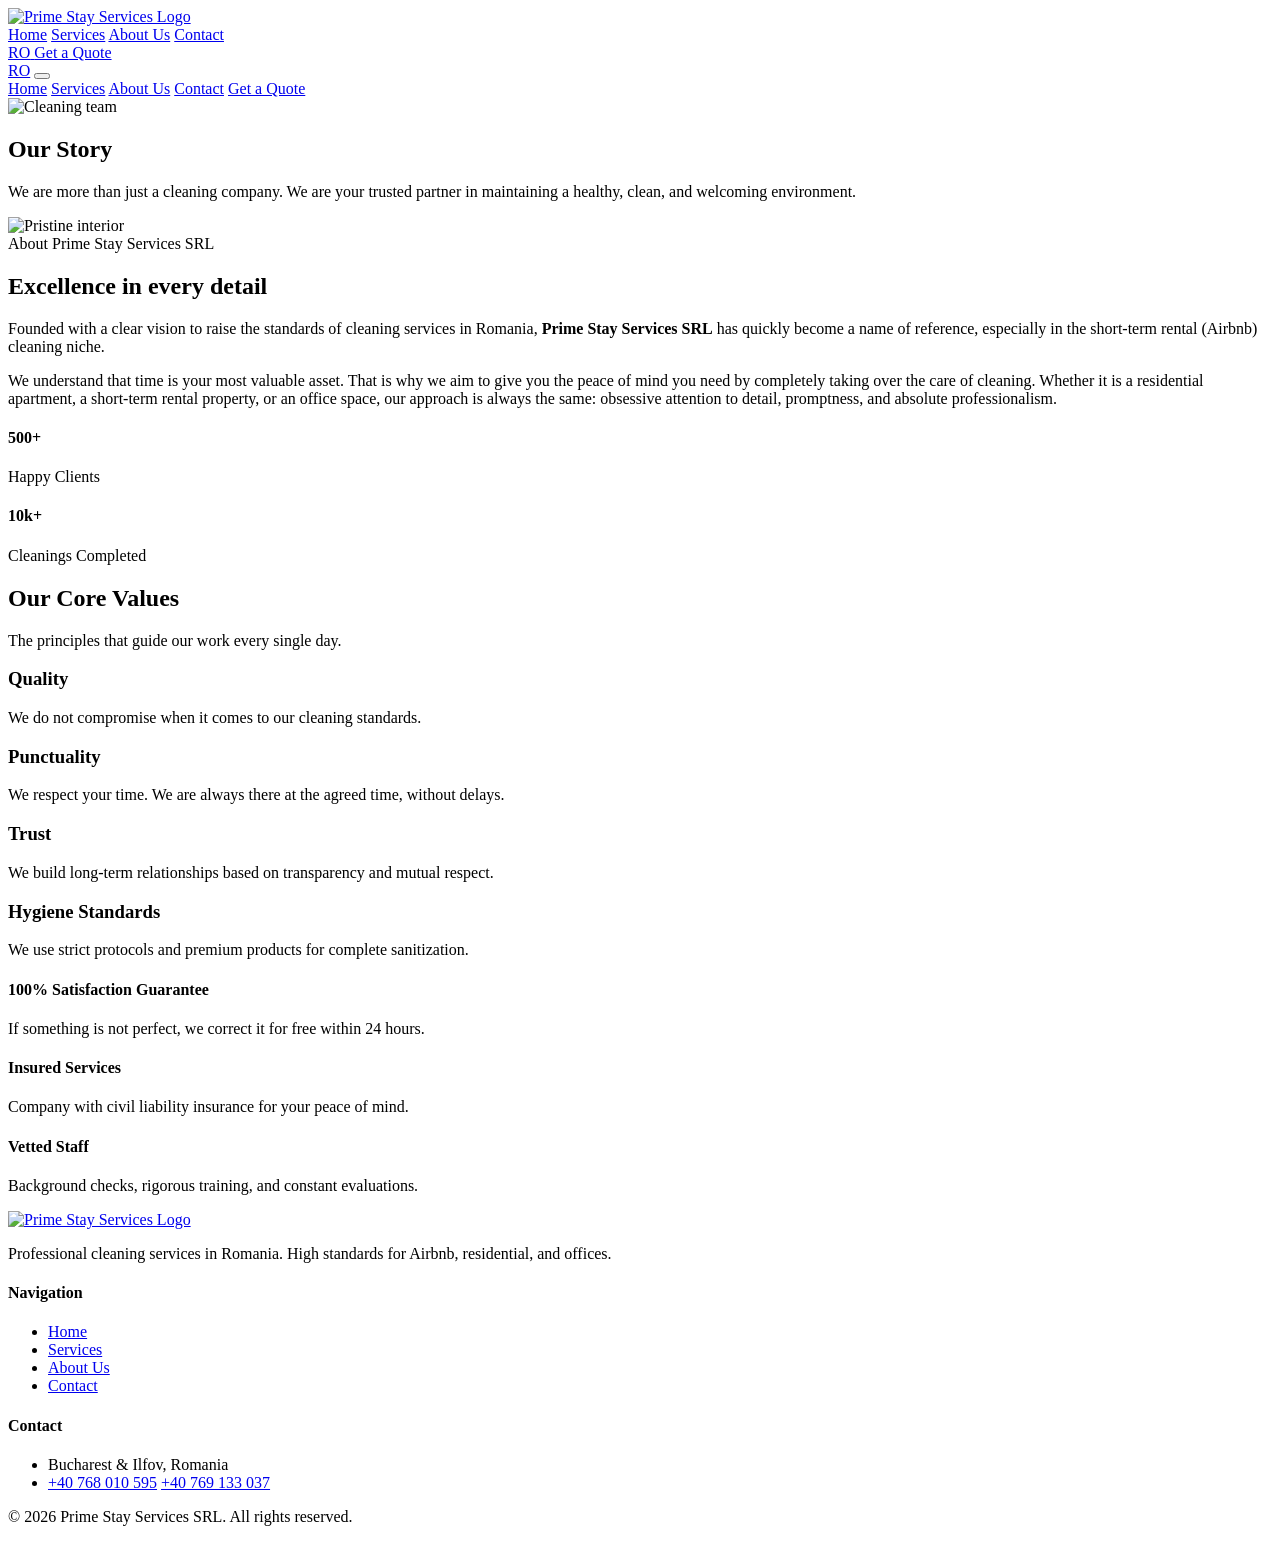
==== about-en.html @ 4a58f450 "Add files via upload" ====
<!DOCTYPE html>
<html lang="en">
<head>
    <meta charset="UTF-8">
    <meta name="viewport" content="width=device-width, initial-scale=1.0">
    <title>About Us | Prime Stay Services</title>
    <meta name="description" content="Discover the story of Prime Stay Services SRL. Our values, guarantees, and why we are the perfect choice for cleaning in Romania.">
    <!-- Tailwind CSS -->
    <script src="https://cdn.tailwindcss.com"></script>
    <script>
        tailwind.config = {
            theme: {
                extend: {
                    colors: {
                        primary: '#0284C7', // sky-600
                        accent: '#059669', // emerald-600
                    },
                    fontFamily: {
                        sans: ['Inter', 'sans-serif'],
                        heading: ['Outfit', 'sans-serif'],
                    }
                }
            }
        }
    </script>
    <!-- Custom CSS -->
    <link rel="stylesheet" href="css/styles.css">
    <!-- Phosphor Icons -->
    <script src="https://unpkg.com/@phosphor-icons/web"></script>
</head>
<body class="antialiased bg-gray-50 text-slate-800">

    <!-- Header -->
    <header class="fixed w-full top-0 z-50 glass transition-all duration-300">
        <div class="max-w-7xl mx-auto px-4 sm:px-6 lg:px-8">
            <div class="flex justify-between items-center h-28">
                <!-- Logo -->
                <div class="flex-shrink-0 flex items-center">
                    <a href="index-en.html" class="flex items-center">
                        <img src="assets/Primestay%20Logo.png" alt="Prime Stay Services Logo" class="h-24 w-auto max-w-[250px] object-contain drop-shadow-md">
                    </a>
                </div>
                
                <!-- Desktop Nav -->
                <nav class="hidden md:flex space-x-8 items-center">
                    <a href="index-en.html" class="text-slate-600 font-medium hover:text-primary transition-colors">Home</a>
                    <a href="services-en.html" class="text-slate-600 font-medium hover:text-primary transition-colors">Services</a>
                    <a href="about-en.html" class="text-primary font-medium hover:text-accent transition-colors">About Us</a>
                    <a href="contact-en.html" class="text-slate-600 font-medium hover:text-primary transition-colors">Contact</a>
                    
                    <div class="flex items-center gap-4 border-l border-gray-300 pl-4">
                        <a href="about.html" class="flex items-center gap-1 text-sm font-semibold text-slate-700 hover:text-primary transition">
                            <i class="ph ph-globe text-lg"></i> <span>RO</span>
                        </a>
                        <a href="contact-en.html" class="bg-primary hover:bg-sky-700 text-white px-5 py-2.5 rounded-full font-medium transition-all shadow-md hover:shadow-lg transform hover:-translate-y-0.5">Get a Quote</a>
                    </div>
                </nav>

                <!-- Mobile menu button -->
                <div class="md:hidden flex items-center gap-4">
                    <a href="about.html" class="text-sm font-semibold text-slate-700 hover:text-primary transition">RO</a>
                    <button id="mobile-menu-btn" class="text-slate-600 hover:text-primary focus:outline-none">
                        <i class="ph ph-list text-3xl"></i>
                    </button>
                </div>
            </div>
        </div>
        
        <!-- Mobile Menu -->
        <div id="mobile-menu" class="hidden md:hidden bg-white border-t border-gray-100 shadow-xl absolute w-full">
            <div class="px-4 pt-2 pb-6 space-y-2">
                <a href="index-en.html" class="block px-3 py-3 rounded-md text-base font-medium text-slate-700 hover:text-primary hover:bg-sky-50">Home</a>
                <a href="services-en.html" class="block px-3 py-3 rounded-md text-base font-medium text-slate-700 hover:text-primary hover:bg-sky-50">Services</a>
                <a href="about-en.html" class="block px-3 py-3 rounded-md text-base font-medium text-primary bg-sky-50">About Us</a>
                <a href="contact-en.html" class="block px-3 py-3 rounded-md text-base font-medium text-slate-700 hover:text-primary hover:bg-sky-50">Contact</a>
                <a href="contact-en.html" class="block px-3 py-3 mt-4 text-center rounded-full text-base font-medium bg-primary text-white">Get a Quote</a>
            </div>
        </div>
    </header>

    <!-- Hero Section -->
    <section class="pt-32 pb-20 bg-slate-900 text-white overflow-hidden relative">
        <div class="absolute inset-0 opacity-20">
            <img src="https://images.unsplash.com/photo-1581578731548-c64695cc6952?q=80&w=2670&auto=format&fit=crop" alt="Cleaning team" class="w-full h-full object-cover">
        </div>
        <div class="relative max-w-7xl mx-auto px-4 sm:px-6 lg:px-8 text-center">
            <h1 class="text-4xl md:text-5xl lg:text-6xl font-heading font-extrabold mb-6">Our Story</h1>
            <p class="text-lg text-slate-300 max-w-3xl mx-auto">We are more than just a cleaning company. We are your trusted partner in maintaining a healthy, clean, and welcoming environment.</p>
        </div>
    </section>

    <!-- Story Section -->
    <section class="py-20 bg-white">
        <div class="max-w-7xl mx-auto px-4 sm:px-6 lg:px-8">
            <div class="flex flex-col lg:flex-row items-center gap-16">
                <div class="lg:w-1/2">
                    <img src="assets/about%20us.jpg" alt="Pristine interior" class="rounded-3xl shadow-2xl">
                </div>
                <div class="lg:w-1/2">
                    <div class="inline-flex items-center gap-2 px-3 py-1 rounded-full bg-sky-100 text-primary text-sm font-semibold mb-6">
                        About Prime Stay Services SRL
                    </div>
                    <h2 class="text-3xl md:text-4xl font-heading font-bold text-slate-900 mb-6">Excellence in every detail</h2>
                    <p class="text-slate-600 mb-4 text-lg">
                        Founded with a clear vision to raise the standards of cleaning services in Romania, <strong>Prime Stay Services SRL</strong> has quickly become a name of reference, especially in the short-term rental (Airbnb) cleaning niche.
                    </p>
                    <p class="text-slate-600 mb-8">
                        We understand that time is your most valuable asset. That is why we aim to give you the peace of mind you need by completely taking over the care of cleaning. Whether it is a residential apartment, a short-term rental property, or an office space, our approach is always the same: obsessive attention to detail, promptness, and absolute professionalism.
                    </p>
                    
                    <div class="grid grid-cols-2 gap-6">
                        <div class="border-l-4 border-primary pl-4">
                            <h4 class="font-heading font-bold text-2xl text-slate-900">500+</h4>
                            <p class="text-slate-500 text-sm">Happy Clients</p>
                        </div>
                        <div class="border-l-4 border-accent pl-4">
                            <h4 class="font-heading font-bold text-2xl text-slate-900">10k+</h4>
                            <p class="text-slate-500 text-sm">Cleanings Completed</p>
                        </div>
                    </div>
                </div>
            </div>
        </div>
    </section>

    <!-- Core Values -->
    <section class="py-20 bg-gray-50">
        <div class="max-w-7xl mx-auto px-4 sm:px-6 lg:px-8">
            <div class="text-center mb-16">
                <h2 class="text-3xl font-heading font-bold text-slate-900 mb-4">Our Core Values</h2>
                <p class="text-slate-600 max-w-2xl mx-auto">The principles that guide our work every single day.</p>
            </div>
            
            <div class="grid grid-cols-1 md:grid-cols-2 lg:grid-cols-4 gap-8">
                <!-- Value 1 -->
                <div class="bg-white p-8 rounded-2xl shadow-sm border border-gray-100 text-center hover-scale">
                    <div class="w-16 h-16 bg-sky-50 text-primary rounded-full flex items-center justify-center mx-auto mb-6">
                        <i class="ph-fill ph-star text-3xl"></i>
                    </div>
                    <h3 class="text-xl font-bold text-slate-900 mb-3 font-heading">Quality</h3>
                    <p class="text-slate-600 text-sm">We do not compromise when it comes to our cleaning standards.</p>
                </div>
                
                <!-- Value 2 -->
                <div class="bg-white p-8 rounded-2xl shadow-sm border border-gray-100 text-center hover-scale">
                    <div class="w-16 h-16 bg-emerald-50 text-accent rounded-full flex items-center justify-center mx-auto mb-6">
                        <i class="ph-fill ph-clock text-3xl"></i>
                    </div>
                    <h3 class="text-xl font-bold text-slate-900 mb-3 font-heading">Punctuality</h3>
                    <p class="text-slate-600 text-sm">We respect your time. We are always there at the agreed time, without delays.</p>
                </div>

                <!-- Value 3 -->
                <div class="bg-white p-8 rounded-2xl shadow-sm border border-gray-100 text-center hover-scale">
                    <div class="w-16 h-16 bg-sky-50 text-primary rounded-full flex items-center justify-center mx-auto mb-6">
                        <i class="ph-fill ph-handshake text-3xl"></i>
                    </div>
                    <h3 class="text-xl font-bold text-slate-900 mb-3 font-heading">Trust</h3>
                    <p class="text-slate-600 text-sm">We build long-term relationships based on transparency and mutual respect.</p>
                </div>

                <!-- Value 4 -->
                <div class="bg-white p-8 rounded-2xl shadow-sm border border-gray-100 text-center hover-scale">
                    <div class="w-16 h-16 bg-emerald-50 text-accent rounded-full flex items-center justify-center mx-auto mb-6">
                        <i class="ph-fill ph-drop text-3xl"></i>
                    </div>
                    <h3 class="text-xl font-bold text-slate-900 mb-3 font-heading">Hygiene Standards</h3>
                    <p class="text-slate-600 text-sm">We use strict protocols and premium products for complete sanitization.</p>
                </div>
            </div>
        </div>
    </section>

    <!-- Trust Badges -->
    <section class="py-16 bg-slate-900 text-white border-b border-slate-800">
        <div class="max-w-7xl mx-auto px-4 sm:px-6 lg:px-8">
            <div class="grid grid-cols-1 md:grid-cols-3 gap-8 text-center">
                <div class="p-6">
                    <i class="ph-fill ph-shield-check text-5xl text-accent mb-4"></i>
                    <h4 class="text-xl font-bold font-heading mb-2">100% Satisfaction Guarantee</h4>
                    <p class="text-slate-400 text-sm">If something is not perfect, we correct it for free within 24 hours.</p>
                </div>
                <div class="p-6">
                    <i class="ph-fill ph-file-text text-5xl text-primary mb-4"></i>
                    <h4 class="text-xl font-bold font-heading mb-2">Insured Services</h4>
                    <p class="text-slate-400 text-sm">Company with civil liability insurance for your peace of mind.</p>
                </div>
                <div class="p-6">
                    <i class="ph-fill ph-users text-5xl text-accent mb-4"></i>
                    <h4 class="text-xl font-bold font-heading mb-2">Vetted Staff</h4>
                    <p class="text-slate-400 text-sm">Background checks, rigorous training, and constant evaluations.</p>
                </div>
            </div>
        </div>
    </section>

    <!-- Footer -->
    <footer class="bg-slate-900 text-slate-300 py-12">
        <div class="max-w-7xl mx-auto px-4 sm:px-6 lg:px-8">
            <div class="grid grid-cols-1 md:grid-cols-4 gap-8 mb-8">
                <div class="col-span-1 md:col-span-2">
                    <a href="index-en.html" class="inline-block mb-6">
                        <img src="assets/Primestay%20Logo.png" alt="Prime Stay Services Logo" class="h-32 w-auto max-w-[300px] object-contain drop-shadow-lg">
                    </a>
                    <p class="text-slate-400 max-w-sm mb-6">Professional cleaning services in Romania. High standards for Airbnb, residential, and offices.</p>
                </div>
                <div>
                    <h4 class="text-white font-bold mb-4 font-heading">Navigation</h4>
                    <ul class="space-y-2">
                        <li><a href="index-en.html" class="hover:text-primary transition-colors">Home</a></li>
                        <li><a href="services-en.html" class="hover:text-primary transition-colors">Services</a></li>
                        <li><a href="about-en.html" class="hover:text-primary transition-colors">About Us</a></li>
                        <li><a href="contact-en.html" class="hover:text-primary transition-colors">Contact</a></li>
                    </ul>
                </div>
                <div>
                    <h4 class="text-white font-bold mb-4 font-heading">Contact</h4>
                    <ul class="space-y-3">
                        <li class="flex items-start gap-3">
                            <i class="ph-fill ph-map-pin text-primary mt-1"></i>
                            <span>Bucharest & Ilfov, Romania</span>
                        </li>
                        <li class="flex items-start gap-3">
                            <i class="ph-fill ph-phone text-primary mt-1"></i>
                            <div class="flex flex-col gap-1">
                                <a href="tel:+40768010595" class="hover:text-primary transition-colors">+40 768 010 595</a>
                                <a href="tel:+40769133037" class="hover:text-primary transition-colors">+40 769 133 037</a>
                            </div>
                        </li>
                    </ul>
                </div>
            </div>
            <div class="pt-8 border-t border-slate-800 flex flex-col md:flex-row justify-between items-center gap-4 text-sm text-slate-500">
                <div class="text-center md:text-left">
                    <p>&copy; 2026 Prime Stay Services SRL. All rights reserved.</p>
                </div>
            </div>
        </div>
    </footer>

    <!-- Floating WhatsApp Widget -->
    <a href="https://wa.me/40700000000" target="_blank" class="fixed bottom-6 right-6 w-16 h-16 bg-[#25D366] text-white rounded-full flex items-center justify-center text-3xl shadow-2xl z-50 whatsapp-widget transition-transform">
        <i class="ph-fill ph-whatsapp-logo"></i>
    </a>

    <!-- Scripts -->
    <script src="js/main.js"></script>
</body>
</html>
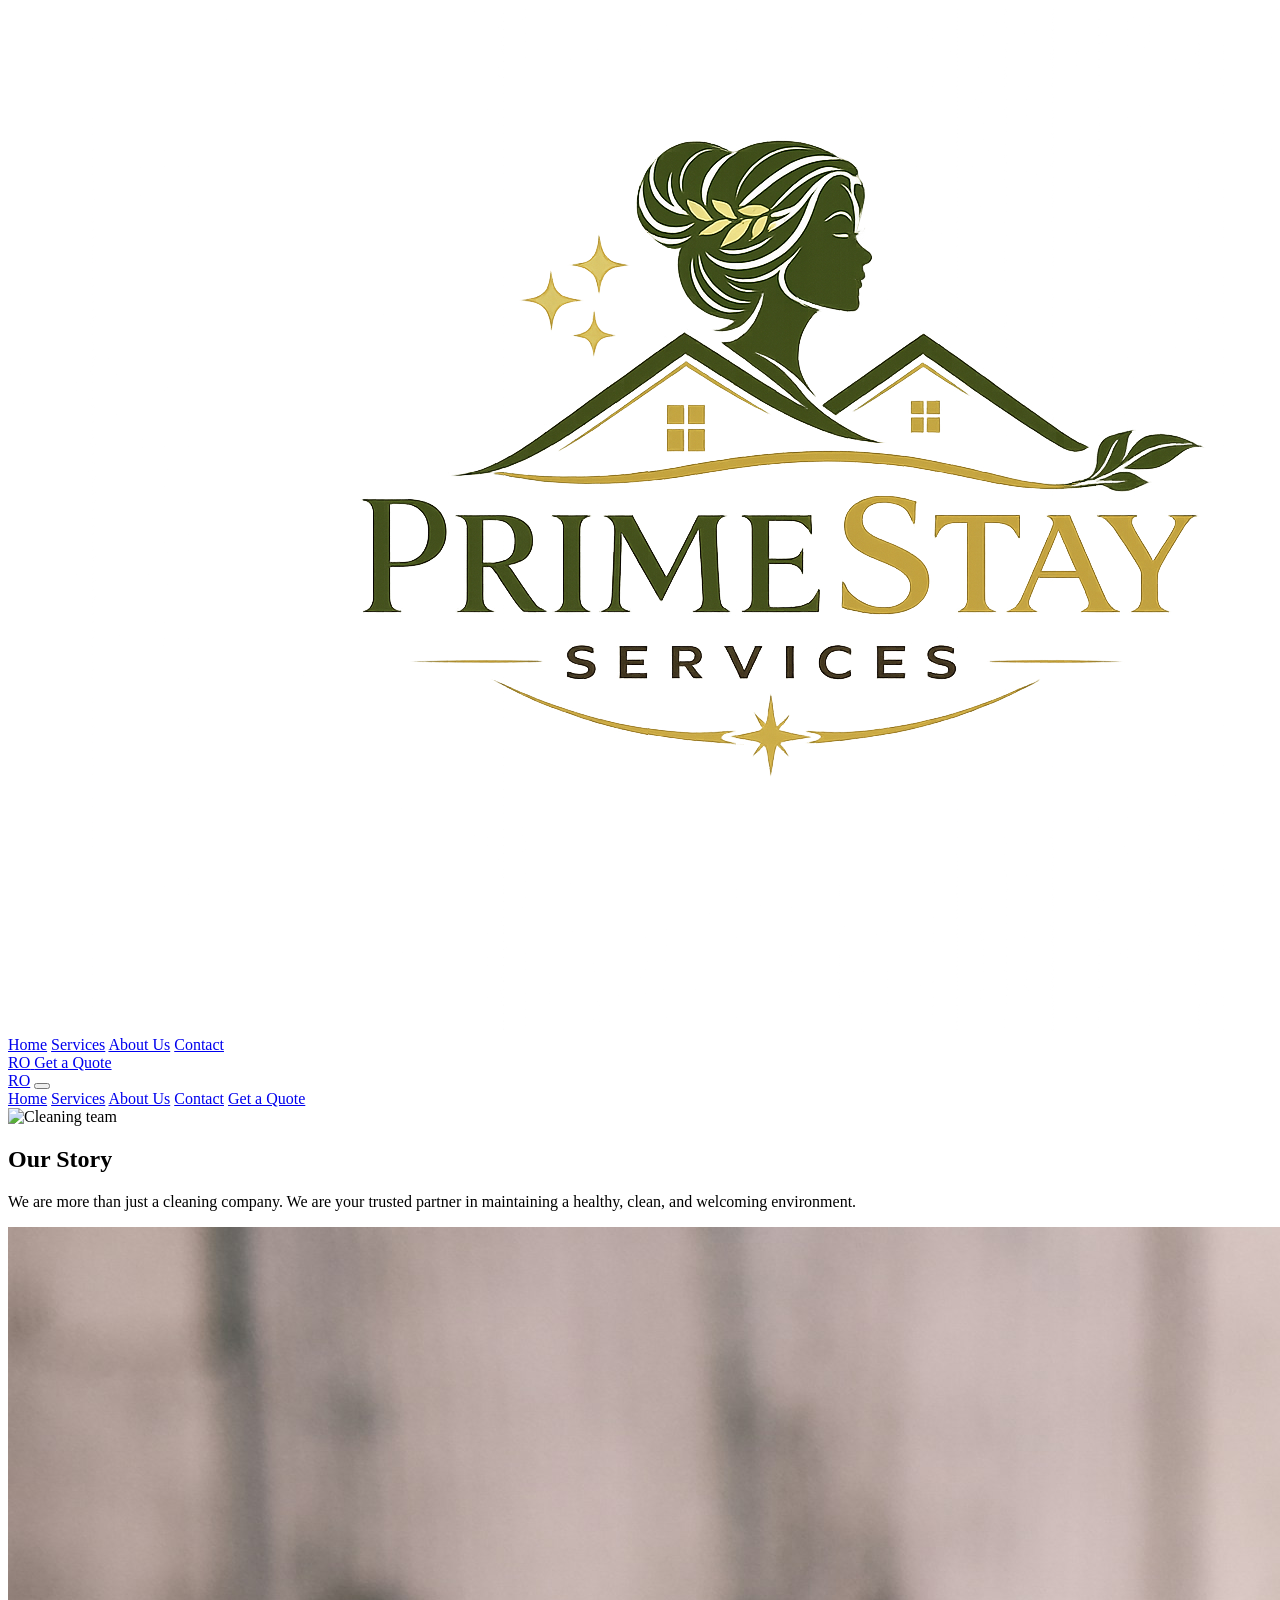
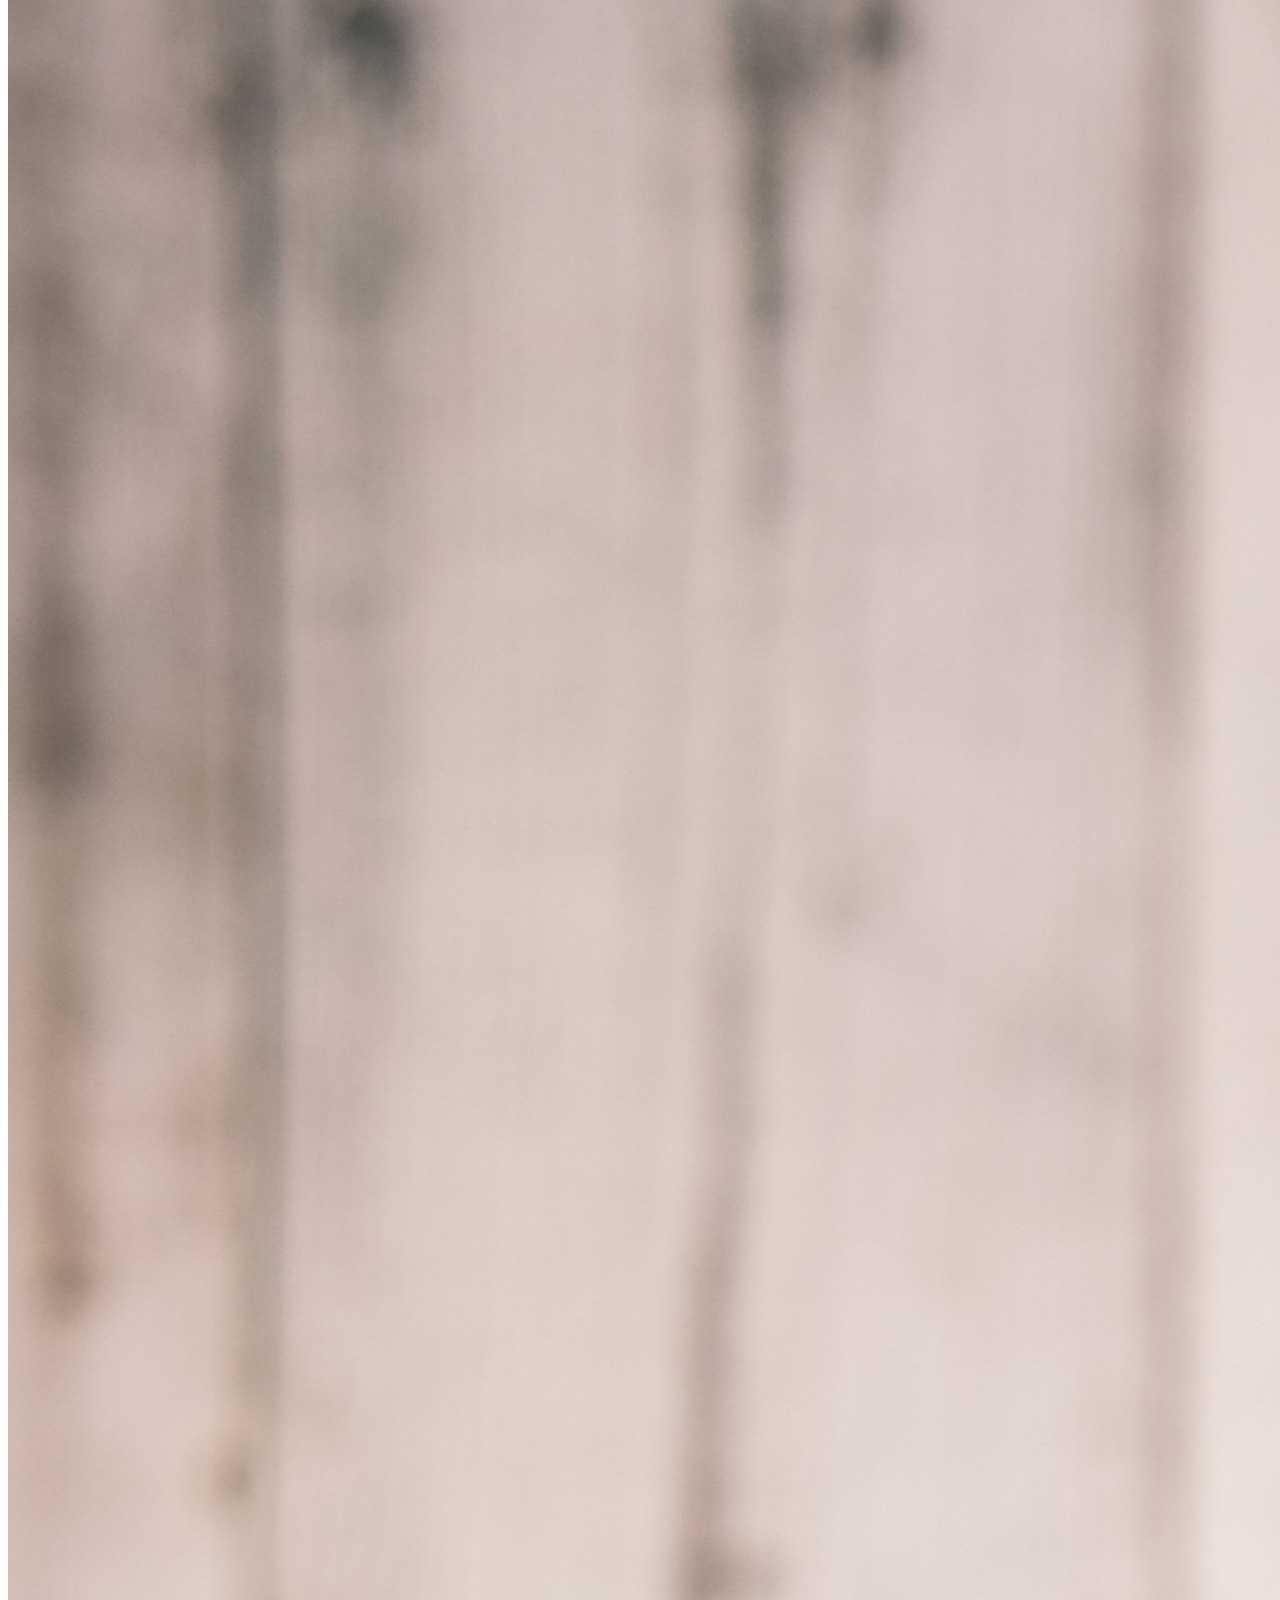
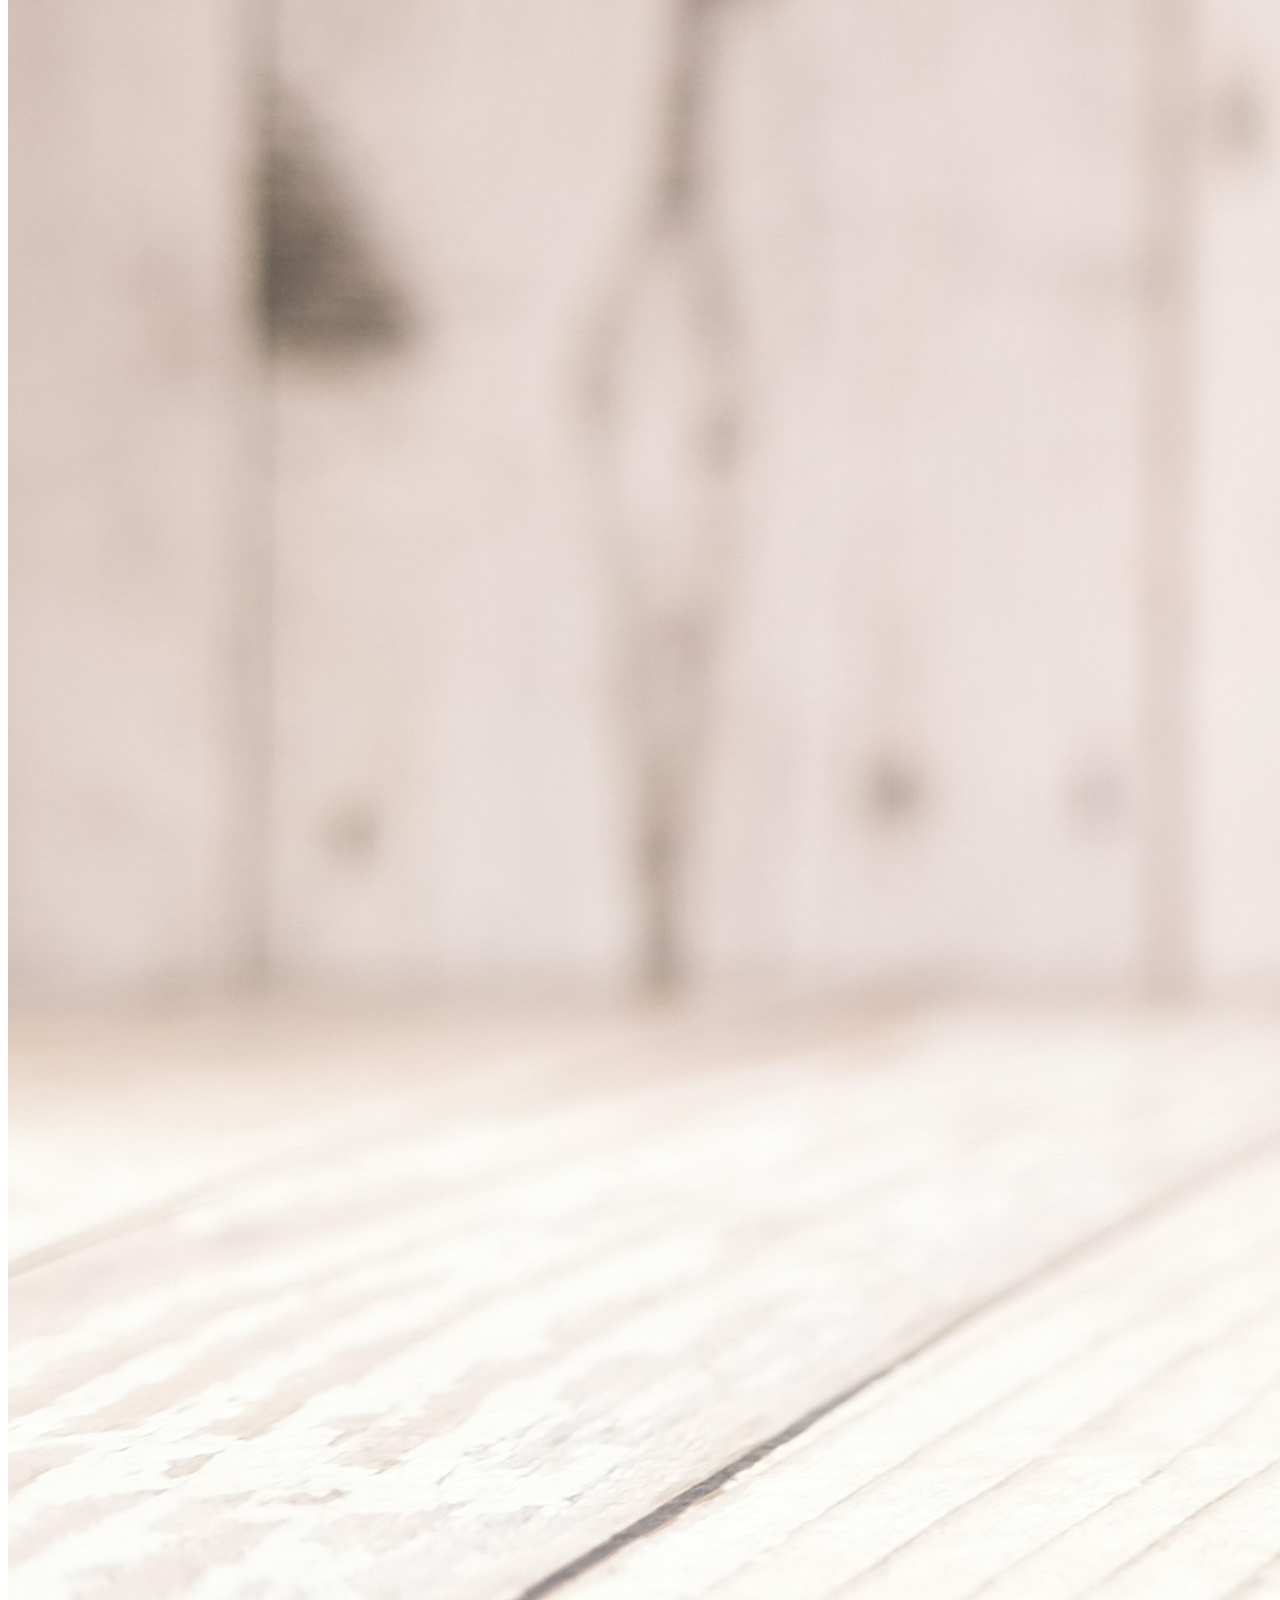
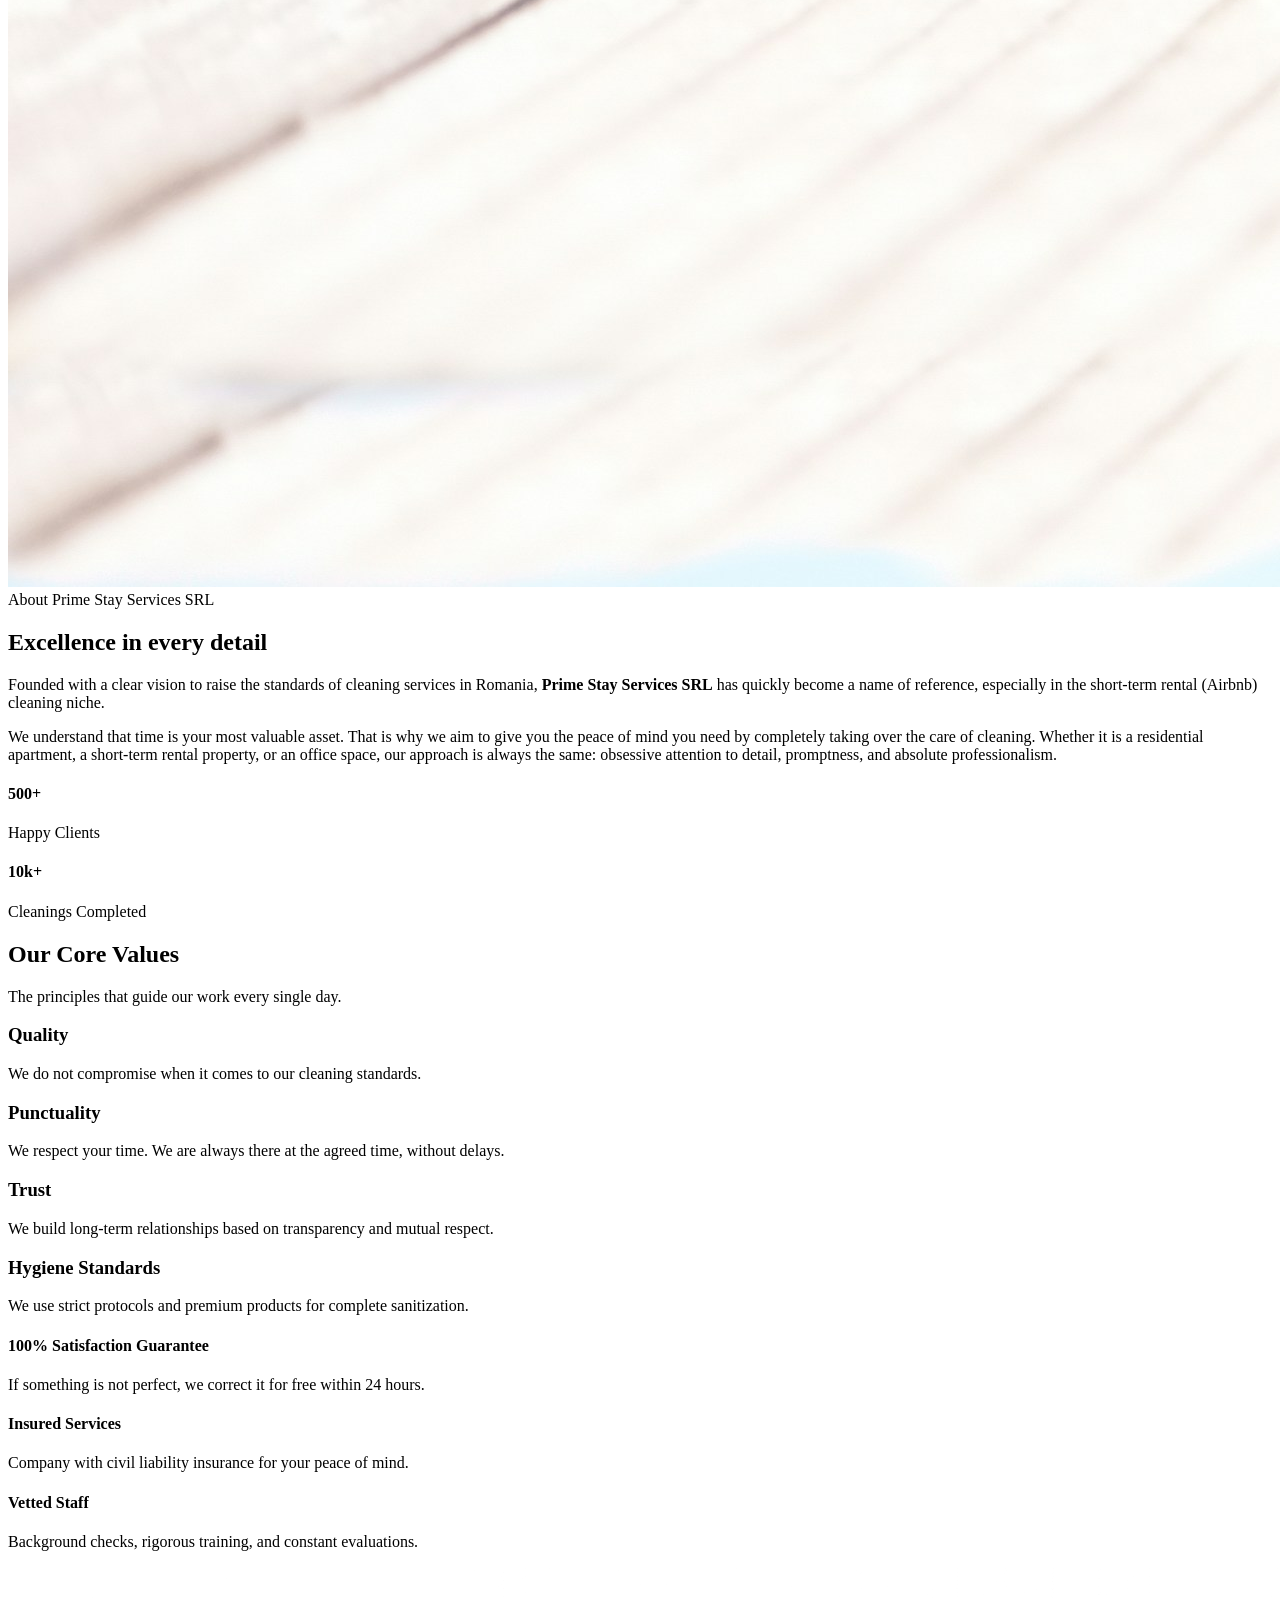
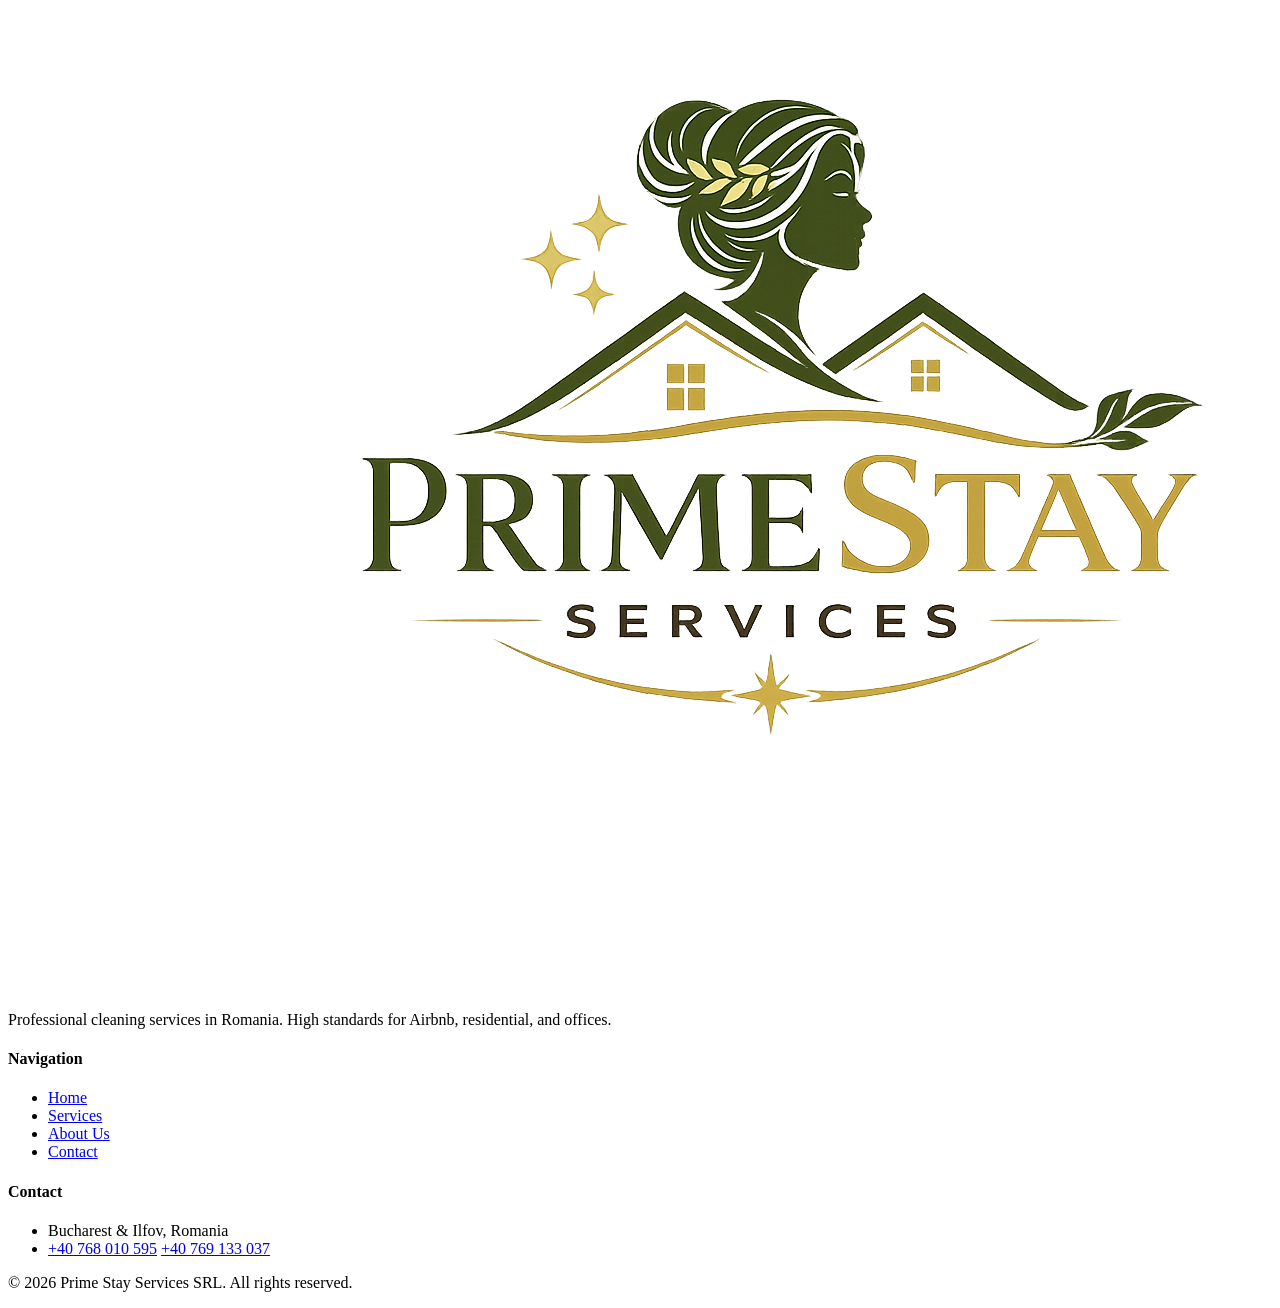
==== commit ea3a5556: "Add files via upload" ====
--- a/about-en.html
+++ b/about-en.html
@@ -31,13 +31,13 @@
 <body class="antialiased bg-gray-50 text-slate-800">
 
     <!-- Header -->
-    <header class="fixed w-full top-0 z-50 glass transition-all duration-300">
-        <div class="max-w-7xl mx-auto px-4 sm:px-6 lg:px-8">
-            <div class="flex justify-between items-center h-28">
+    <header class="fixed w-full top-0 z-50 bg-white shadow-md transition-all duration-300">
+        <div class="max-w-7xl mx-auto px-4 sm:px-6 lg:px-8">
+            <div class="flex justify-between items-center h-28 md:h-32">
                 <!-- Logo -->
                 <div class="flex-shrink-0 flex items-center">
                     <a href="index-en.html" class="flex items-center">
-                        <img src="assets/Primestay%20Logo.png" alt="Prime Stay Services Logo" class="h-24 w-auto max-w-[250px] object-contain drop-shadow-md">
+                        <img src="assets/Primestay%20Logo.png" alt="Prime Stay Services Logo" class="h-28 md:h-32 w-auto max-w-[300px] md:max-w-[400px] object-contain drop-shadow-xl transform scale-[1.35] md:scale-[1.4] translate-y-3 md:translate-y-4 origin-left">
                     </a>
                 </div>
                 
